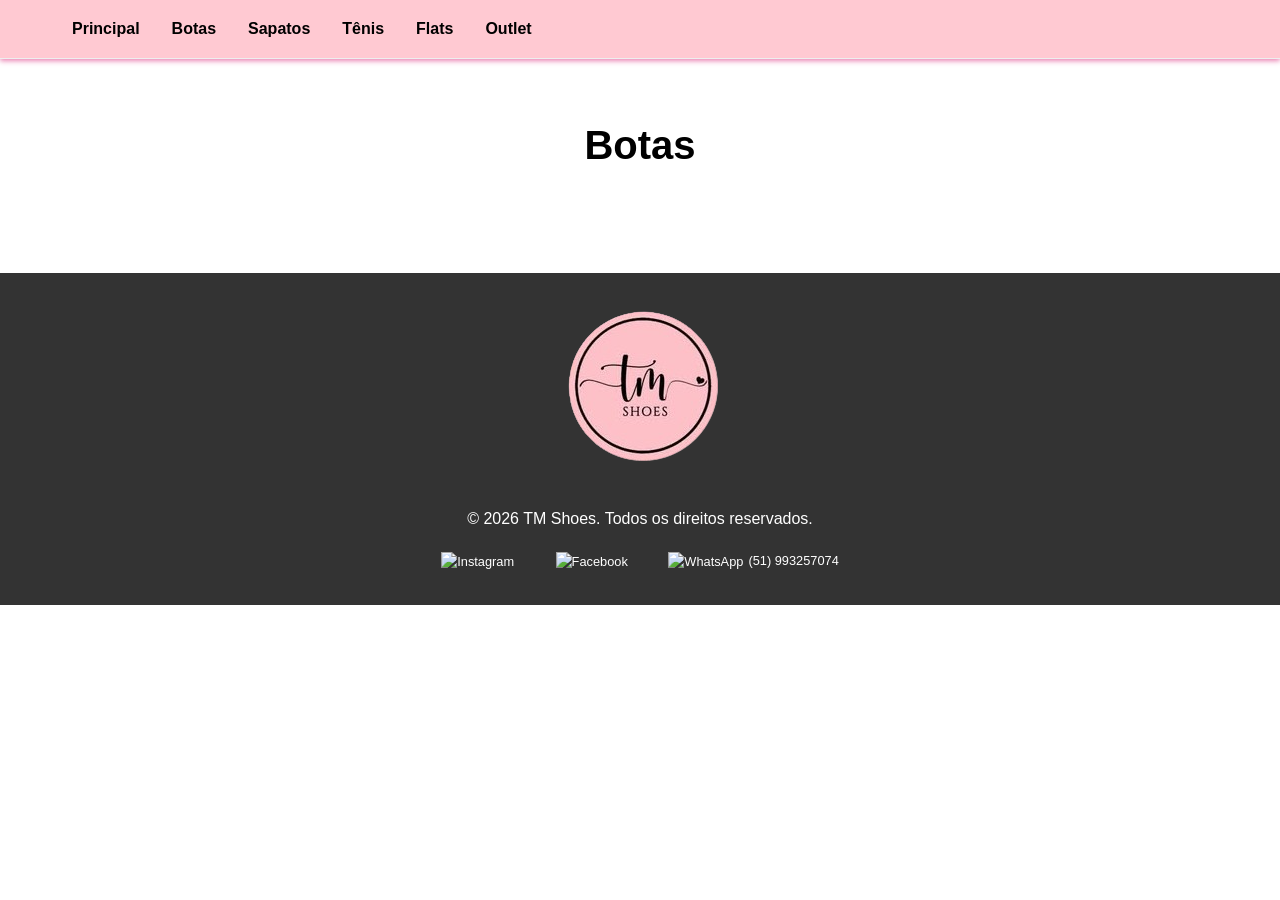
==== botas.html @ 48707b97 "primeiro commit" ====
<!DOCTYPE html>
<html lang="pt-BR">
<head>
    <meta charset="UTF-8">
    <meta name="viewport" content="width=device-width, initial-scale=1.0">
    <title>TM Shoes - Botas</title>
    <link rel="stylesheet" href="style.css">
</head>
<body>
    <header>
        <nav>
            <ul>
                <li><a href="index.html#principal">Principal</a></li>
                <li><a href="botas.html">Botas</a></li>
                <li><a href="sapatos.html">Sapatos</a></li>
                <li><a href="tenis.html">Tênis</a></li>
                <li><a href="flats.html">Flats</a></li>
                <li><a href="outlet.html">Outlet</a></li>
            </ul>
        </nav>
    </header>

    <main>
        <section id="shoes-display">
            <h2>Botas</h2>
            <div id="shoes-container"></div>
        </section>
    </main>

<footer>
        <a href="#"><img src="imagens/logo.png"></a>
        <p>&copy; 2026 TM Shoes. Todos os direitos reservados.</p>
        <div class="social-links">
            <a href="https://www.instagram.com/tmshoes_tati/" target="_blank" rel="noopener">
                <img src="https://cdn.simpleicons.org/instagram" alt="Instagram" class="social-icon"></a>
            <a href="https://www.facebook.com/tmshoesloja" target="_blank" rel="noopener">
                <img src="https://cdn.simpleicons.org/facebook" alt="Facebook" class="social-icon">   </a>
            <a href="https://wa.me/555193257074" target="_blank" rel="noopener">
                <img src="https://cdn.simpleicons.org/whatsapp" alt="WhatsApp" class="social-icon">(51) 993257074</a>
        </div>
    </footer>

    <script src="script.js"></script>
</body>
</html>
---- style.css ----
/* Variáveis CSS */
:root {
    --primary-color: #000; /* Preto */
    --secondary-color: #fff; /* Branco */
    --accent-color: #a00; /* Vermelho/Bordô para detalhes */
    --light-gray: #f8f8f8;
    --medium-gray: #eee;
    --dark-gray: #333;
}

body {
    font-family: 'Arial', sans-serif;
    margin: 0;
    padding-top: 80px; /* Adicionado para evitar que o conteúdo fique por baixo do cabeçalho fixo */
    box-sizing: border-box;
    line-height: 1.6;
    color: var(--primary-color);
    background-repeat: no-repeat;
    background-position: center center;
    background-size: cover; /* Ajuste para cobrir toda a área */
    background-attachment: fixed; /* Fixa o background para não rolar */
    background-color: rgba(255, 255, 255, 0.7); /* Fundo branco semi-transparente para 'papel de fundo transparente' */
}

header {
    position: fixed; /* Fixa o cabeçalho no topo */
    top: 0; /* Alinha ao topo */
    width: 100%; /* Ocupa toda a largura */
    z-index: 1000; /* Garante que o cabeçalho fique acima de outros elementos */
    background-color: rgba(255, 192, 203, 0.85); /* Rosa suave com 50% de transparência */
    padding: 1rem 0;
    border-bottom: 1px solid var(--medium-gray);
    box-shadow: 0 2px 5px rgba(231, 109, 166, 0.842);
}

nav {
    display: flex;
    justify-content: space-between;
    align-items: center;
    max-width: 1200px;
    margin: 0 auto;
    padding: 0 1rem;
}

nav img {
    height: 60px; /* Ajuste o tamanho do logo conforme necessário */
    width: auto;
}

nav ul {
    list-style: none;
    margin: 0;
    padding: 0;
    display: flex;
}

nav ul li {
    margin-left: 2rem;
}

nav ul li a {
    text-decoration: none;
    color: var(--primary-color);
    font-weight: bold;
    transition: color 0.3s ease;
}

nav ul li a:hover {
    color: var(--accent-color);
}

/* Seção Hero */
#hero {
    background-color: var(--light-gray); /* Cor de fundo provisória */
    background-image: url("https://www.tmshoes.com.br/assets/images/banner.jpg"); /* Exemplo de imagem de fundo */
    background-size: cover;
    background-position: center;
    color: var(--secondary-color); /* Texto branco para contraste */
    text-align: center;
    padding: 8rem 1rem; /* Aumentar o padding para o banner */
    height: 400px; /* Altura fixa para o banner */
    display: flex;
    flex-direction: column;
    justify-content: center;
    align-items: center;
}

#hero h1 {
    font-size: 3.5rem;
    margin-bottom: 1rem;
    text-shadow: 2px 2px 4px rgba(0,0,0,0.7);
}

#hero p {
    font-size: 1.5rem;
    text-shadow: 1px 1px 2px rgba(0,0,0,0.7);
}

h2 {
    text-align: center;
    font-size: 2.5rem;
    margin-bottom: 2rem;
    color: var(--primary-color);
}

/* Seções de Categorias e Coleção */
#categories, #collection, #about, #contact {
    max-width: 1200px;
    margin: 4rem auto; /* Aumentar margem entre seções */
    padding: 0 1rem;
}

.category-grid, .product-grid {
    display: grid;
    grid-template-columns: repeat(auto-fit, minmax(250px, 1fr));
    gap: 2rem;
}

.category-item, .product-item {
    background-color: var(--secondary-color);
    border: 1px solid var(--medium-gray);
    padding: 1.5rem;
    text-align: center;
    border-radius: 8px;
    box-shadow: 0 2px 5px rgba(0,0,0,0.05);
    transition: transform 0.3s ease;
}

.category-item:hover, .product-item:hover {
    transform: translateY(-5px);
}

.category-item img, .product-item img {
    max-width: 100%;
    height: auto;
    margin-bottom: 1rem;
    border-radius: 4px;
}

.category-item h3, .product-item h3 {
    font-size: 1.3rem;
    margin-bottom: 0.5rem;
}

.product-item p {
    font-size: 1.1rem;
    color: #555;
}

/* Seção Sobre Nós e Contato */
#about p, #contact p {
    text-align: center;
    font-size: 1.1rem;
    margin-bottom: 1rem;
}

/* Rodapé */
footer {
    background-color: var(--dark-gray); /* Fundo cinza escuro */
    color: var(--secondary-color);
    text-align: center;
    padding: 2rem 0; /* Aumentar padding do rodapé */
    margin-top: 4rem;
}

.social-links {
    margin-top: 1rem;
}

.social-links a {
    color: var(--secondary-color);
    text-decoration: none;
    margin: 0 1rem;
    font-size: 0.8rem;
    transition: color 0.3s ease;
}

.social-links a:hover {
    color: var(--accent-color);
}

.social-icon {
    width: 32px;
    height: 32px;
    vertical-align: middle; /* Alinha o ícone com o texto ao lado, se houver */
    margin-right: 5px; /* Espaçamento entre o ícone e o texto */
}

.shoe-card {
    background-color: rgb(248, 223, 227);
    border: 1px solid var(--medium-gray);
    padding: 1rem;
    text-align: left;
    border-radius: 8px;
    box-shadow: 0 2px 5px rgba(0,0,0,0.05);
    transition: transform 0.3s ease;
    display: flex;
    flex-direction: column;
    align-items: flex-start;
    justify-content: space-between;
}

.shoe-card img {
    max-width: 100%;
    height: auto;
    max-height: 200px; /* Limitar altura da imagem */
    object-fit: contain;
    margin-bottom: 0.5rem;
    margin-left: auto;
    margin-right: auto;
    border-radius: 4px;
    border: 2px solid rgb(250, 165, 179);
}

.shoe-card h3 {
    font-size: 1.2rem;
    margin-bottom: 0.5rem;
    color: var(--primary-color);
}

.shoe-card p {
    font-size: 0.9rem;
    color: var(--dark-gray);
    margin-bottom: 0.1rem;
        line-height: 1.4;
        word-wrap: break-word;
}

#shoes-container {
    display: grid;
    grid-template-columns: repeat(auto-fit, minmax(280px, 1fr));
    gap: 2rem;
    max-width: 1200px;
    margin: 2rem auto;
    padding: 0 1rem;
}

/* Responsividade */
@media (max-width: 768px) {
    nav ul {
        flex-wrap: wrap; /* Permite que os itens quebrem para a próxima linha */
        justify-content: center; /* Centraliza os links quando quebram */
        margin-top: 1rem;
        padding: 0;
    }

    nav ul li {
        margin: 0.5rem 1rem; /* Espaçamento entre os links quando quebram */
    }

    #hero {
        padding: 4rem 1rem;
        height: 300px;
    }

    #hero h1 {
        font-size: 2.2rem;
    }

    #hero p {
        font-size: 1.2rem;
    }

    h2 {
        font-size: 1.8rem;
    }

    .category-grid, .product-grid, #shoes-container {
        grid-template-columns: repeat(auto-fit, minmax(200px, 1fr));
    }
}

@media (max-width: 480px) {
    nav {
        flex-direction: column;
    }

    nav img {
        margin-bottom: 1rem;
    }
    
    #hero {
        height: 250px;
    }

    #hero h1 {
        font-size: 1.8rem;
    }
    
    #hero p {
        font-size: 1rem;
    }
}
 
.shoe-numeration {
    display: flex; /* Adicionado para organizar os spans em linha */
    flex-wrap: wrap; /* Permite que os spans quebrem para a próxima linha */
    justify-content: center; /* Centraliza os spans horizontalmente */
    margin: 0 auto;
    text-align: center; 
}

.numeration-box {
    display: inline-block;
    border: 1px solid #c4c4c4;
    padding: 5px 8px;
    margin: 5px;
    border-radius: 5px;
    background-color: var(--secondary-color);
    color: var(--primary-color);
    font-size: 1.1em;
    font-weight: bold;
    text-align: center;
    min-width: 30px;
    cursor: pointer;
    transition: all 0.2s ease-in-out;
}

.numeration-box:hover {
    background-color: var(--light-gray);
    transform: translateY(-2px);
    box-shadow: 0 4px 8px rgba(0,0,0,0.1);
}
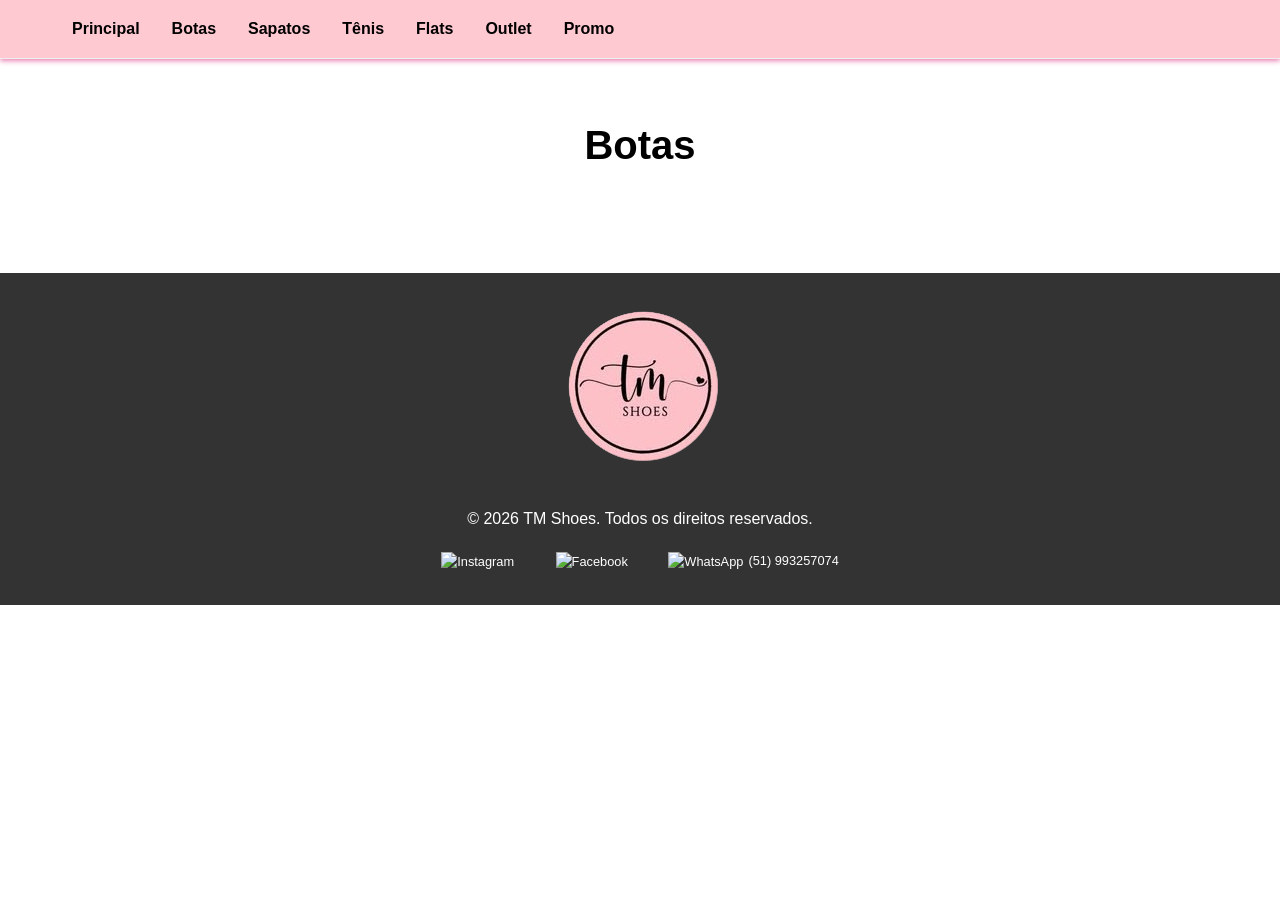
==== commit ba73a9f4: "ajuste preco2" ====
--- a/botas.html
+++ b/botas.html
@@ -16,6 +16,7 @@
                 <li><a href="tenis.html">Tênis</a></li>
                 <li><a href="flats.html">Flats</a></li>
                 <li><a href="outlet.html">Outlet</a></li>
+                <li><a href="promo.html">Promo</a></li>
             </ul>
         </nav>
     </header>
--- a/style.css
+++ b/style.css
@@ -300,6 +300,21 @@
     text-align: center; 
 }
 
+.image-placeholder {
+    width: 100%;
+    max-width: 100%;
+    height: 200px; /* Mesma altura máxima das imagens */
+    display: flex;
+    align-items: center;
+    justify-content: center;
+    background-color: var(--medium-gray);
+    color: var(--dark-gray);
+    border: 2px solid var(--medium-gray);
+    border-radius: 4px;
+    font-weight: bold;
+    text-align: center;
+    margin-bottom: 0.5rem;
+}
 .numeration-box {
     display: inline-block;
     border: 1px solid #c4c4c4;
@@ -321,3 +336,16 @@
     transform: translateY(-2px);
     box-shadow: 0 4px 8px rgba(0,0,0,0.1);
 }
+
+.old-price {
+    text-decoration: line-through;
+    color: var(--dark-gray);
+    font-size: 0.9em;
+    margin-right: 5px;
+}
+
+.promo-price {
+    color: rgba(7, 90, 51, 0.85); /* Vermelho/Bordô para destaque */
+    font-weight: bold;
+    font-size: 1.2em;
+}
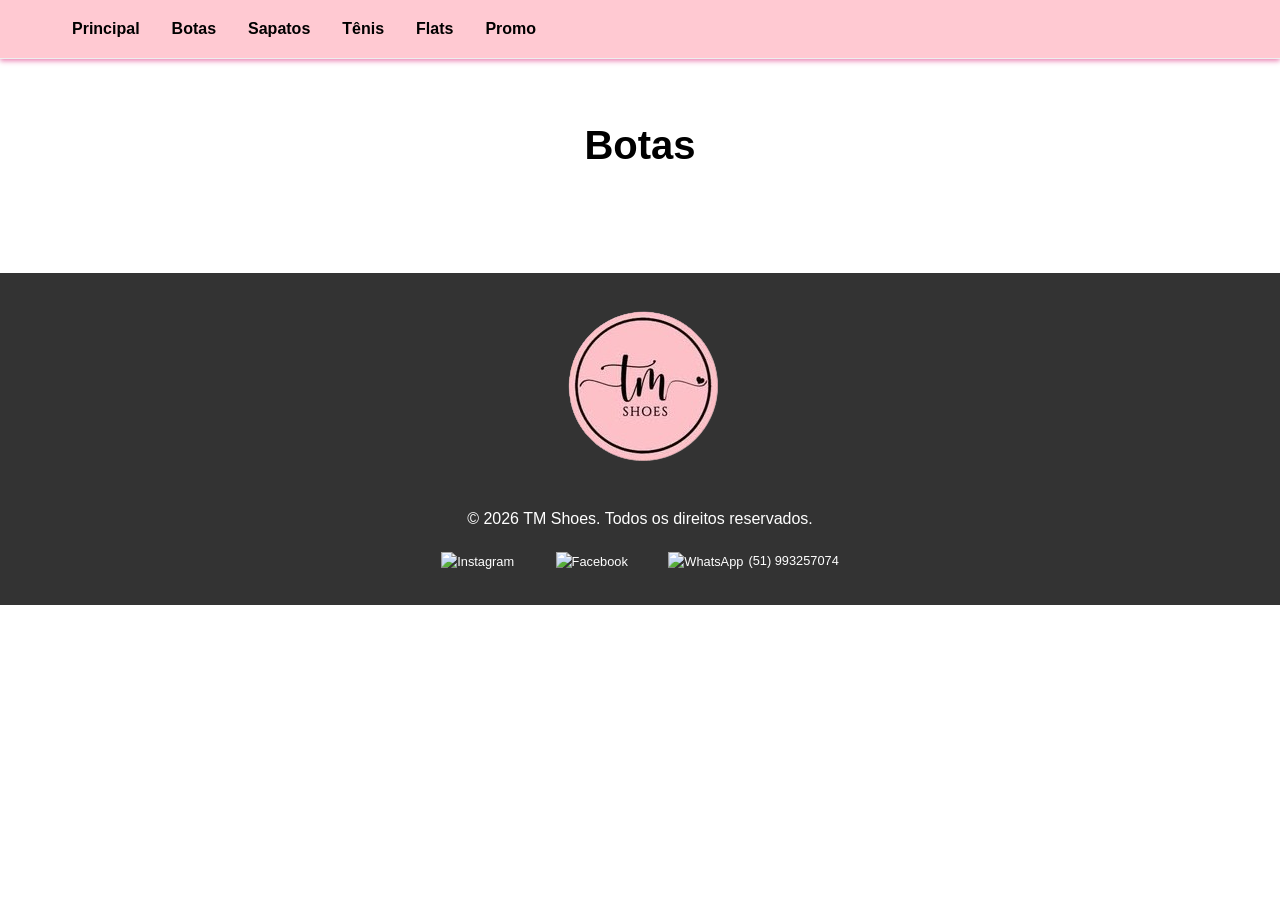
==== commit 72ffd217: "Novo repositorio 2" ====
--- a/botas.html
+++ b/botas.html
@@ -15,7 +15,6 @@
                 <li><a href="sapatos.html">Sapatos</a></li>
                 <li><a href="tenis.html">Tênis</a></li>
                 <li><a href="flats.html">Flats</a></li>
-                <li><a href="outlet.html">Outlet</a></li>
                 <li><a href="promo.html">Promo</a></li>
             </ul>
         </nav>
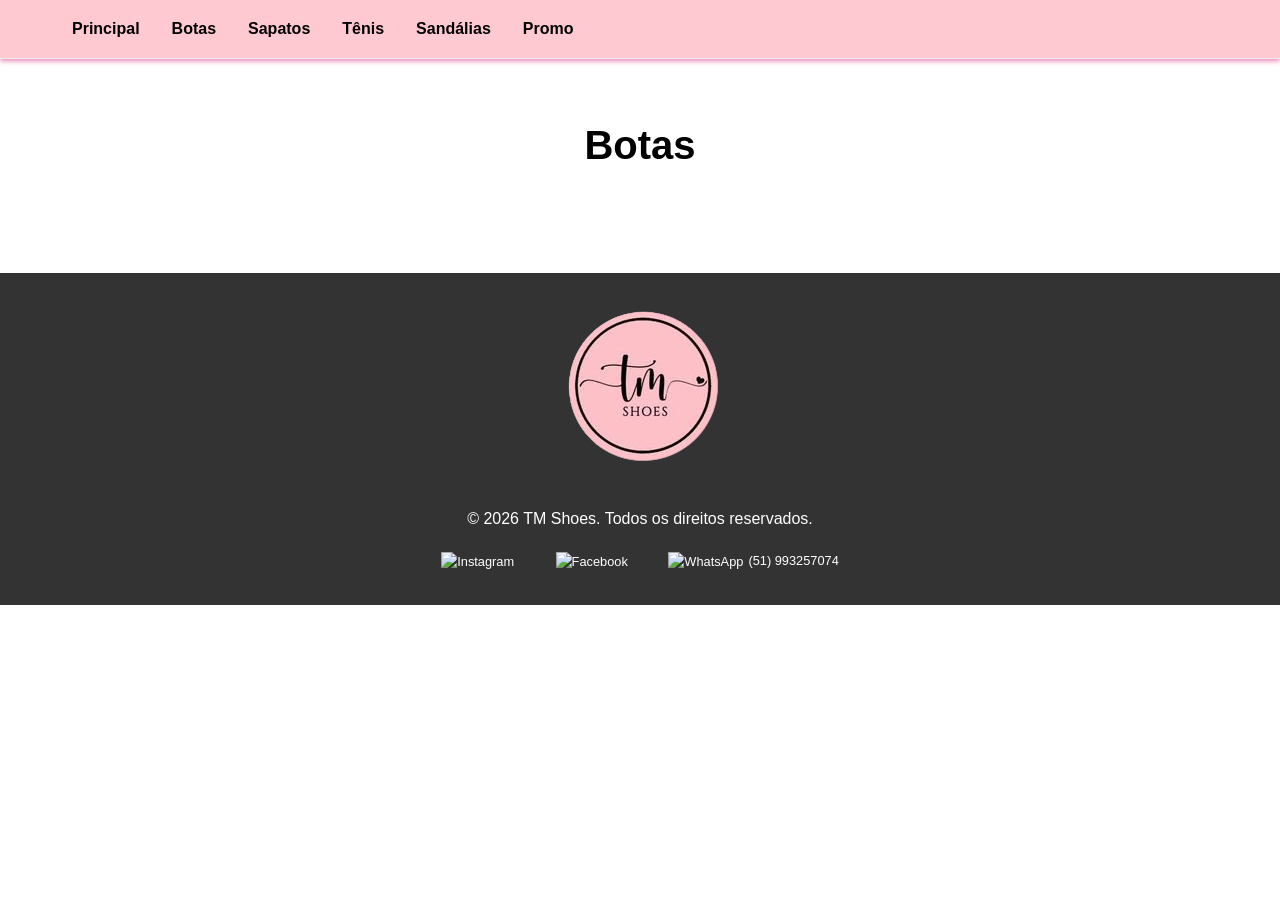
==== commit 689ff7d7: "Novo repositorio 2" ====
--- a/botas.html
+++ b/botas.html
@@ -14,7 +14,7 @@
                 <li><a href="botas.html">Botas</a></li>
                 <li><a href="sapatos.html">Sapatos</a></li>
                 <li><a href="tenis.html">Tênis</a></li>
-                <li><a href="flats.html">Flats</a></li>
+                <li><a href="sandalias.html">Sandálias</a></li>
                 <li><a href="promo.html">Promo</a></li>
             </ul>
         </nav>
